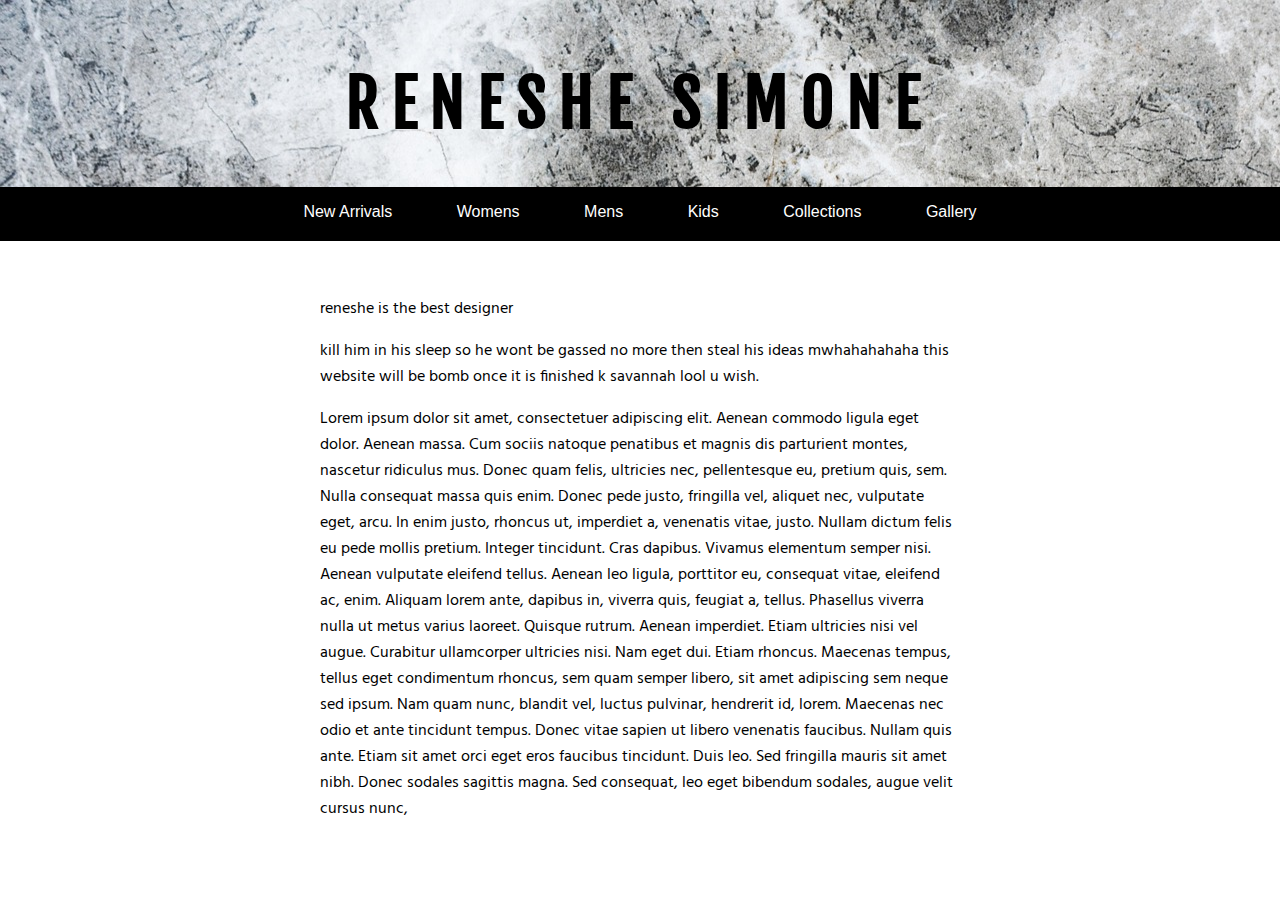
==== collections.html @ a23f4f92 "Added new pages" ====
<html>
<head>
<title>RENESHE SIMONE</title>
<link rel="apple-touch-icon" sizes="57x57" href="/apple-icon-57x57.png">
<link rel="apple-touch-icon" sizes="60x60" href="/apple-icon-60x60.png">
<link rel="apple-touch-icon" sizes="72x72" href="/apple-icon-72x72.png">
<link rel="apple-touch-icon" sizes="76x76" href="/apple-icon-76x76.png">
<link rel="apple-touch-icon" sizes="114x114" href="/apple-icon-114x114.png">
<link rel="apple-touch-icon" sizes="120x120" href="/apple-icon-120x120.png">
<link rel="apple-touch-icon" sizes="144x144" href="/apple-icon-144x144.png">
<link rel="apple-touch-icon" sizes="152x152" href="/apple-icon-152x152.png">
<link rel="apple-touch-icon" sizes="180x180" href="/apple-icon-180x180.png">
<link rel="icon" type="image/png" sizes="192x192"  href="/android-icon-192x192.png">
<link rel="icon" type="image/png" sizes="32x32" href="/favicon-32x32.png">
<link rel="icon" type="image/png" sizes="96x96" href="/favicon-96x96.png">
<link rel="icon" type="image/png" sizes="16x16" href="/favicon-16x16.png">
<link rel="manifest" href="/manifest.json">
<meta name="msapplication-TileColor" content="#ffffff">
<meta name="msapplication-TileImage" content="/ms-icon-144x144.png">
<meta name="theme-color" content="#ffffff">
<link href="css/style.css" type="text/css" rel="stylesheet">
<link href="https://fonts.googleapis.com/css?family=Fjalla+One|Hind" rel="stylesheet">
</head>

<body>

<header>
	<h1>Reneshe Simone</h1>
 <div class="nav">
		<ul>
			<li><a href="#">New Arrivals</a></li>
			<li><a href="#">Womens</a></li>
			<li><a href="#">Mens</a></li>
			<li><a href="#">Kids</a></li>
			<li><a href="#">Collections</a></li>
			<li><a href="#">Gallery</a></li>
		</ul>
	</div>
</header>

<div id="main">
	<p>reneshe is the best designer</p>
	<p>kill him in his sleep so he wont be gassed no more then steal his ideas mwhahahahaha this website will be bomb once it is finished k savannah lool u wish.</p>
	<p>Lorem ipsum dolor sit amet, consectetuer adipiscing elit. Aenean commodo ligula eget dolor. Aenean massa. Cum sociis natoque penatibus et magnis dis parturient montes, nascetur ridiculus mus. Donec quam felis, ultricies nec, pellentesque eu, pretium quis, sem. Nulla consequat massa quis enim. Donec pede justo, fringilla vel, aliquet nec, vulputate eget, arcu. In enim justo, rhoncus ut, imperdiet a, venenatis vitae, justo. Nullam dictum felis eu pede mollis pretium. Integer tincidunt. Cras dapibus. Vivamus elementum semper nisi. Aenean vulputate eleifend tellus. Aenean leo ligula, porttitor eu, consequat vitae, eleifend ac, enim. Aliquam lorem ante, dapibus in, viverra quis, feugiat a, tellus. Phasellus viverra nulla ut metus varius laoreet. Quisque rutrum. Aenean imperdiet. Etiam ultricies nisi vel augue. Curabitur ullamcorper ultricies nisi. Nam eget dui. Etiam rhoncus. Maecenas tempus, tellus eget condimentum rhoncus, sem quam semper libero, sit amet adipiscing sem neque sed ipsum. Nam quam nunc, blandit vel, luctus pulvinar, hendrerit id, lorem. Maecenas nec odio et ante tincidunt tempus. Donec vitae sapien ut libero venenatis faucibus. Nullam quis ante. Etiam sit amet orci eget eros faucibus tincidunt. Duis leo. Sed fringilla mauris sit amet nibh. Donec sodales sagittis magna. Sed consequat, leo eget bibendum sodales, augue velit cursus nunc,</p>
</div>

</body>
</html>
---- css/style.css ----
body {
text-align: justify;
margin: 0 auto;
}

header img {
	margin: 0 auto;
	display: block;
}

#main{
	background: #ffffff;
	margin: 55px auto;
	padding: 0 145px;
	width: 50%;

}

header {
	background: url('../images/abstractbackground.jpg');
	width: 100%;
	padding-top: 20px;
}

.nav {
	text-align: center;
	overflow: hidden;
  background-color: #000;
  font-family: Arial, Helvetica, sans-serif;
}

.nav ul li {
	list-style: none;
	display: inline-block;
}

.nav ul {
	padding: 0;
}

.nav ul li a {
	float: left;
  font-size: 16px;
  color: white;
  text-decoration: none;
	margin: 0 30px;
}

a {
	transition: opacity 2s;
	-webkit-transition: opacity 2s;
	opacity: 1;
}

a:hover {
	opacity: 0.5;
}

h1 {
	text-align: center;
	font-size: 4em;
	letter-spacing: 0.2em;
	color: #000000;
	font-family: 'Fjalla One', sans-serif;
	text-transform: uppercase;
}

p {
	font-size: 12pt;
	text-align: left;
	text-indent: 0px;
	color: #000000;
	font-family: 'Hind', sans-serif;

}
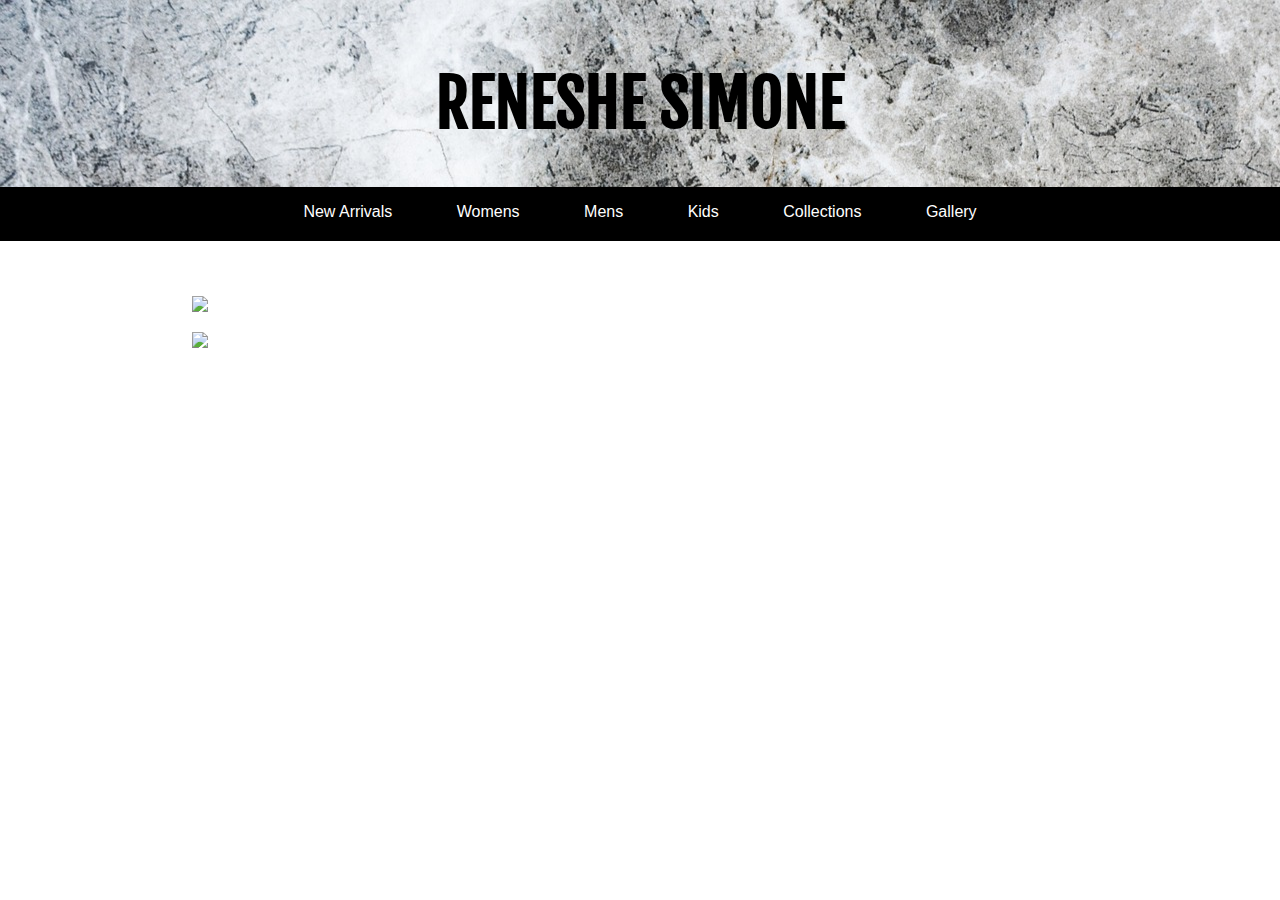
==== commit 2de89aa1: "Updated all pages" ====
--- a/collections.html
+++ b/collections.html
@@ -25,23 +25,22 @@
 <body>
 
 <header>
-	<h1>Reneshe Simone</h1>
+	<h1><a href="index.html">Reneshe Simone</a></h1>
  <div class="nav">
 		<ul>
-			<li><a href="#">New Arrivals</a></li>
-			<li><a href="#">Womens</a></li>
-			<li><a href="#">Mens</a></li>
-			<li><a href="#">Kids</a></li>
-			<li><a href="#">Collections</a></li>
-			<li><a href="#">Gallery</a></li>
+			<li><a href="new-arrivals.html">New Arrivals</a></li>
+			<li><a href="womens.html">Womens</a></li>
+			<li><a href="mens.html">Mens</a></li>
+			<li><a href="kids.html">Kids</a></li>
+			<li><a href="collections.html">Collections</a></li>
+			<li><a href="gallery.html">Gallery</a></li>
 		</ul>
 	</div>
 </header>
 
 <div id="main">
-	<p>reneshe is the best designer</p>
-	<p>kill him in his sleep so he wont be gassed no more then steal his ideas mwhahahahaha this website will be bomb once it is finished k savannah lool u wish.</p>
-	<p>Lorem ipsum dolor sit amet, consectetuer adipiscing elit. Aenean commodo ligula eget dolor. Aenean massa. Cum sociis natoque penatibus et magnis dis parturient montes, nascetur ridiculus mus. Donec quam felis, ultricies nec, pellentesque eu, pretium quis, sem. Nulla consequat massa quis enim. Donec pede justo, fringilla vel, aliquet nec, vulputate eget, arcu. In enim justo, rhoncus ut, imperdiet a, venenatis vitae, justo. Nullam dictum felis eu pede mollis pretium. Integer tincidunt. Cras dapibus. Vivamus elementum semper nisi. Aenean vulputate eleifend tellus. Aenean leo ligula, porttitor eu, consequat vitae, eleifend ac, enim. Aliquam lorem ante, dapibus in, viverra quis, feugiat a, tellus. Phasellus viverra nulla ut metus varius laoreet. Quisque rutrum. Aenean imperdiet. Etiam ultricies nisi vel augue. Curabitur ullamcorper ultricies nisi. Nam eget dui. Etiam rhoncus. Maecenas tempus, tellus eget condimentum rhoncus, sem quam semper libero, sit amet adipiscing sem neque sed ipsum. Nam quam nunc, blandit vel, luctus pulvinar, hendrerit id, lorem. Maecenas nec odio et ante tincidunt tempus. Donec vitae sapien ut libero venenatis faucibus. Nullam quis ante. Etiam sit amet orci eget eros faucibus tincidunt. Duis leo. Sed fringilla mauris sit amet nibh. Donec sodales sagittis magna. Sed consequat, leo eget bibendum sodales, augue velit cursus nunc,</p>
+<img src="https://www.africanprintinfashion.com/wp-content/uploads/2016/07/APIF_estore_africanfashion.jpg">
+<img src="http://images.vogue.it/wp-content/uploads/2018/02/14173513/63104e85-b5c8-447a-955a-6bfef9a38087-534x800.jpg">
 </div>
 
 </body>
--- a/css/style.css
+++ b/css/style.css
@@ -3,22 +3,38 @@
 margin: 0 auto;
 }
 
-header img {
-	margin: 0 auto;
-	display: block;
+#main {
+	background: #ffffff;
+	margin: 55px auto;
+	width: 70%;
 }
 
-#main{
-	background: #ffffff;
-	margin: 55px auto;
-	padding: 0 145px;
-	width: 50%;
+#main img {
+	display: block;
+	margin: 20px auto;
+	max-width: 100%;
+}
 
+h2, h3, h4, h5, h6 {
+	letter-spacing: 0.1em;
+	font-family: 'Fjalla One', sans-serif;
+	text-transform: uppercase;
+}
+
+h1 {
+	text-align: center;
+	font-size: 4em;
+	font-family: 'Fjalla One', sans-serif;
+	text-transform: uppercase;
+}
+
+h1 a {
+	color: #000000;
+	text-decoration: none;
 }
 
 header {
 	background: url('../images/abstractbackground.jpg');
-	width: 100%;
 	padding-top: 20px;
 }
 
@@ -32,6 +48,7 @@
 .nav ul li {
 	list-style: none;
 	display: inline-block;
+	font-size: 16px;
 }
 
 .nav ul {
@@ -40,36 +57,24 @@
 
 .nav ul li a {
 	float: left;
-  font-size: 16px;
-  color: white;
-  text-decoration: none;
 	margin: 0 30px;
 }
 
-a {
+.nav a {
 	transition: opacity 2s;
 	-webkit-transition: opacity 2s;
 	opacity: 1;
+	color: white;
+	text-decoration: none;
 }
 
-a:hover {
+.nav a:hover {
 	opacity: 0.5;
-}
-
-h1 {
-	text-align: center;
-	font-size: 4em;
-	letter-spacing: 0.2em;
-	color: #000000;
-	font-family: 'Fjalla One', sans-serif;
-	text-transform: uppercase;
 }
 
 p {
 	font-size: 12pt;
-	text-align: left;
 	text-indent: 0px;
 	color: #000000;
 	font-family: 'Hind', sans-serif;
-
 }
